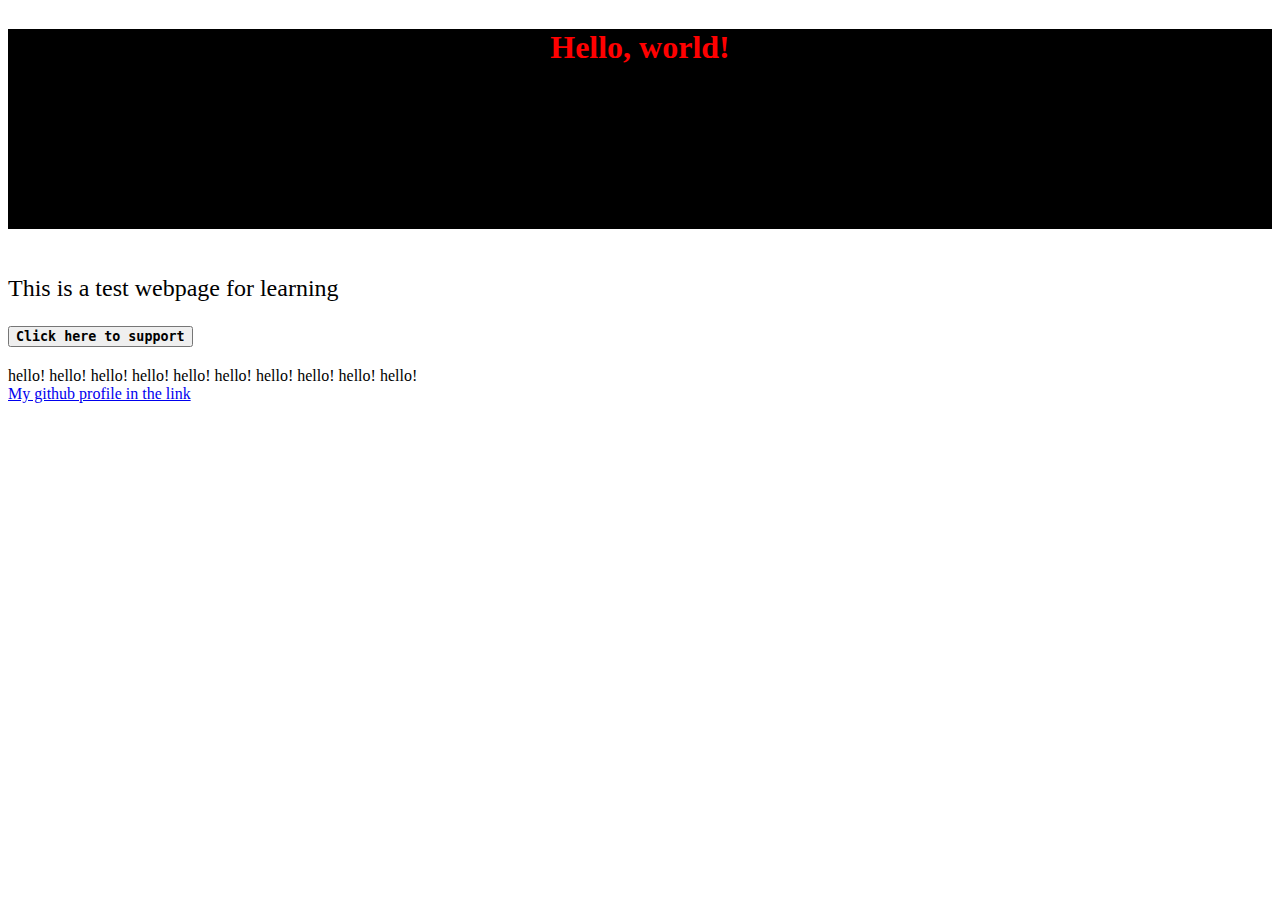
==== Test 1.html @ 428995ba "Add files via upload" ====
<!doctype html>
<html>
<header>
  <head>
    <link rel="stylesheet" href="style.css">
    <meta charset="utf-8">
    <title>Hello, world page</title>
  </head>

<div class="container">
  <h1 class="item">Hello, world!</h1>
</div>
</header>
<body>
<p>This is a test webpage for learning</p>
<button type="submit">Click here to support</button>
<br>
<script>
/*function sayHello () {
  alert("hello!");
}
sayHello();*/
/*let safeToProceed = true;
if (safeToProceed) {
  alert("You shall pass");
} else {
  alert("You shall not pass!");
}*/
/*let color = "yellow";
switch (color) {
  case "yellow":
    alert("yellow color");
    break;
    case "black":
      alert("black color");
      break;
    case "green":
      alert("Yes, it's green color");
      break;
  default:
    alert("No known color specified")
    break;*/
for (var i = 0; i < 10; i++) {
  saySomething();
  }
  function saySomething() {
    document.writeln("hello!");
  }
</script>
</body>
<footer>
<a href="https://github.com/parstepan">My github profile in the link</a>
</footer>
</html>
---- style.css ----
.item {
background-color: #000000;
color: red;
width: 1500px;
height: 200px;
text-align: center;

}
p {
  font-size: 24px;

}

button {
  font-weight: bold;
  font-family: monospace;
  margin-bottom: 20px;

}

.container {
  display: flex;
  justify-content: center;
  align-items: stretch;
  flex-wrap: wrap;


}
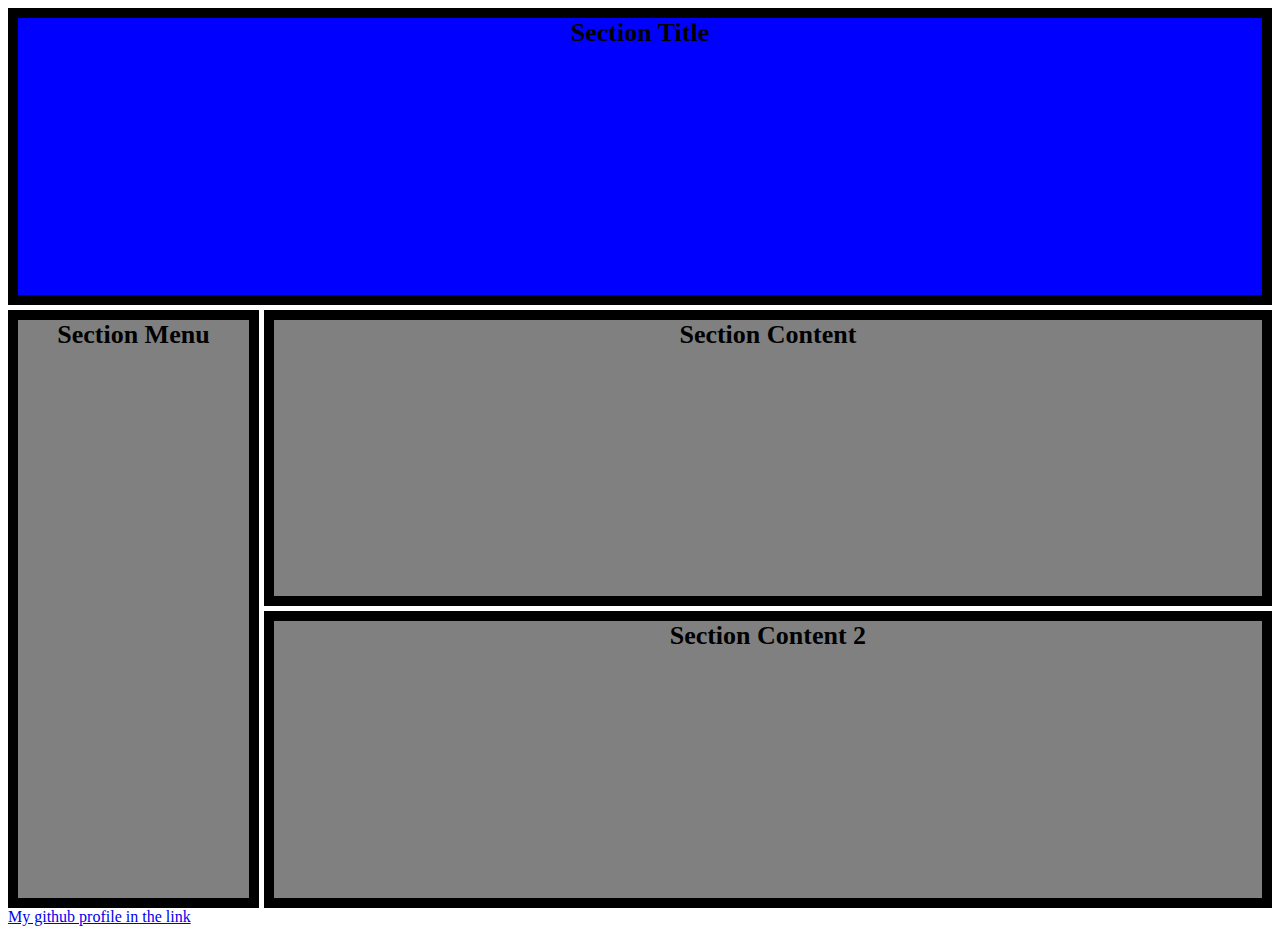
==== commit 1ebb7fe8: "Создал сетку Grid и исходные элементы" ====
--- a/Test 1.html
+++ b/Test 1.html
@@ -6,15 +6,14 @@
     <meta charset="utf-8">
     <title>Hello, world page</title>
   </head>
-
-<div class="container">
-  <h1 class="item">Hello, world!</h1>
-</div>
 </header>
 <body>
-<p>This is a test webpage for learning</p>
-<button type="submit">Click here to support</button>
-<br>
+<div class="container">
+<div class="item1">Section Title</div>
+<div class="item2">Section Menu</div>
+<div class="item3">Section Content</div>
+<div class="item4">Section Content 2</div>
+</div>
 <script>
 /*function sayHello () {
   alert("hello!");
@@ -40,12 +39,13 @@
   default:
     alert("No known color specified")
     break;*/
-for (var i = 0; i < 10; i++) {
+/*for (var i = 0; i < 10; i++) {
   saySomething();
   }
   function saySomething() {
     document.writeln("hello!");
-  }
+  }*/
+
 </script>
 </body>
 <footer>
--- a/style.css
+++ b/style.css
@@ -1,29 +1,52 @@
 
-.item {
-background-color: #000000;
-color: red;
-width: 1500px;
-height: 200px;
+body {
+  height: max;
+}
+.item1 {
+background-color: blue;
+color: black;
+font-family: serif;
+font-size: 26px;
+font-weight: bold;
 text-align: center;
-
+grid-column: span 3;
+border: 10px solid black;
 }
-p {
-  font-size: 24px;
-
+.item2 {
+background-color: grey;
+color: black;
+font-family: serif;
+font-size: 26px;
+font-weight: bold;
+text-align: center;
+grid-row: span 2;
+border: 10px solid black;
 }
 
-button {
-  font-weight: bold;
-  font-family: monospace;
-  margin-bottom: 20px;
-
+.item3 {
+background-color: grey;
+color: black;
+font-family: serif;
+font-size: 26px;
+font-weight: bold;
+text-align: center;
+grid-column: span 2;
+border: 10px solid black;
 }
 
+.item4 {
+background-color: grey;
+color: black;
+font-family: serif;
+font-size: 26px;
+font-weight: bold;
+text-align: center;
+grid-column: span 2;
+border: 10px solid black;
+}
 .container {
-  display: flex;
-  justify-content: center;
-  align-items: stretch;
-  flex-wrap: wrap;
-
-
+  display: grid;
+  grid-template: repeat(3, 1fr) / 1fr 2fr 2fr;
+grid-gap: 5px;
+height: 100vh;
 }
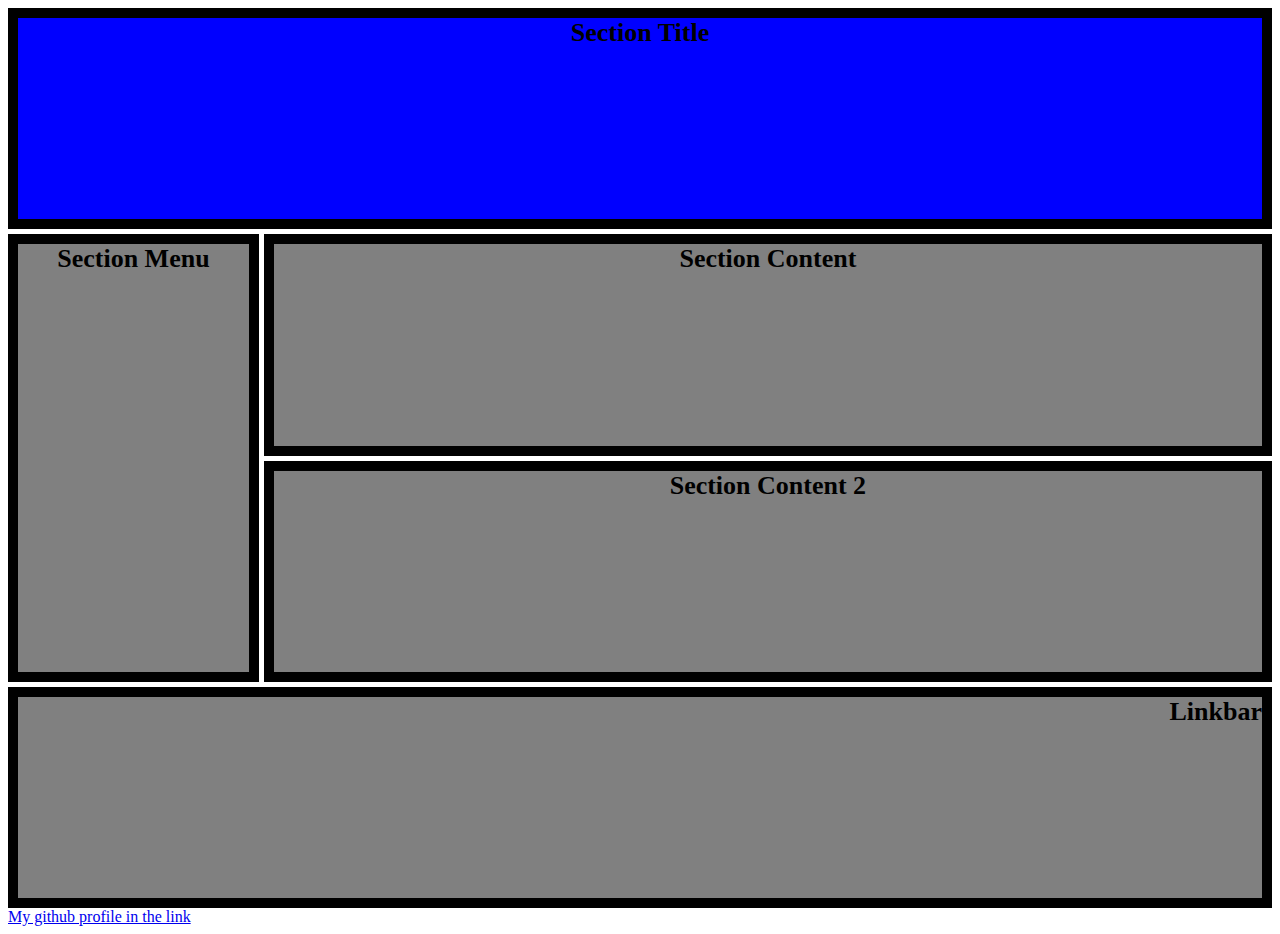
==== commit 6973c637: "Добавил новый элемент" ====
--- a/Test 1.html
+++ b/Test 1.html
@@ -13,6 +13,7 @@
 <div class="item2">Section Menu</div>
 <div class="item3">Section Content</div>
 <div class="item4">Section Content 2</div>
+<div class="item5">Linkbar</div>
 </div>
 <script>
 /*function sayHello () {
--- a/style.css
+++ b/style.css
@@ -44,9 +44,19 @@
 grid-column: span 2;
 border: 10px solid black;
 }
+.item5 {
+  background-color: grey;
+  color: black;
+  font-family: serif;
+  font-size: 26px;
+  font-weight: bold;
+  text-align: right;
+  grid-column: span 3;
+  border: 10px solid black;
+}
 .container {
   display: grid;
-  grid-template: repeat(3, 1fr) / 1fr 2fr 2fr;
+  grid-template: repeat(4, 1fr) / 1fr 2fr 2fr;
 grid-gap: 5px;
 height: 100vh;
 }
